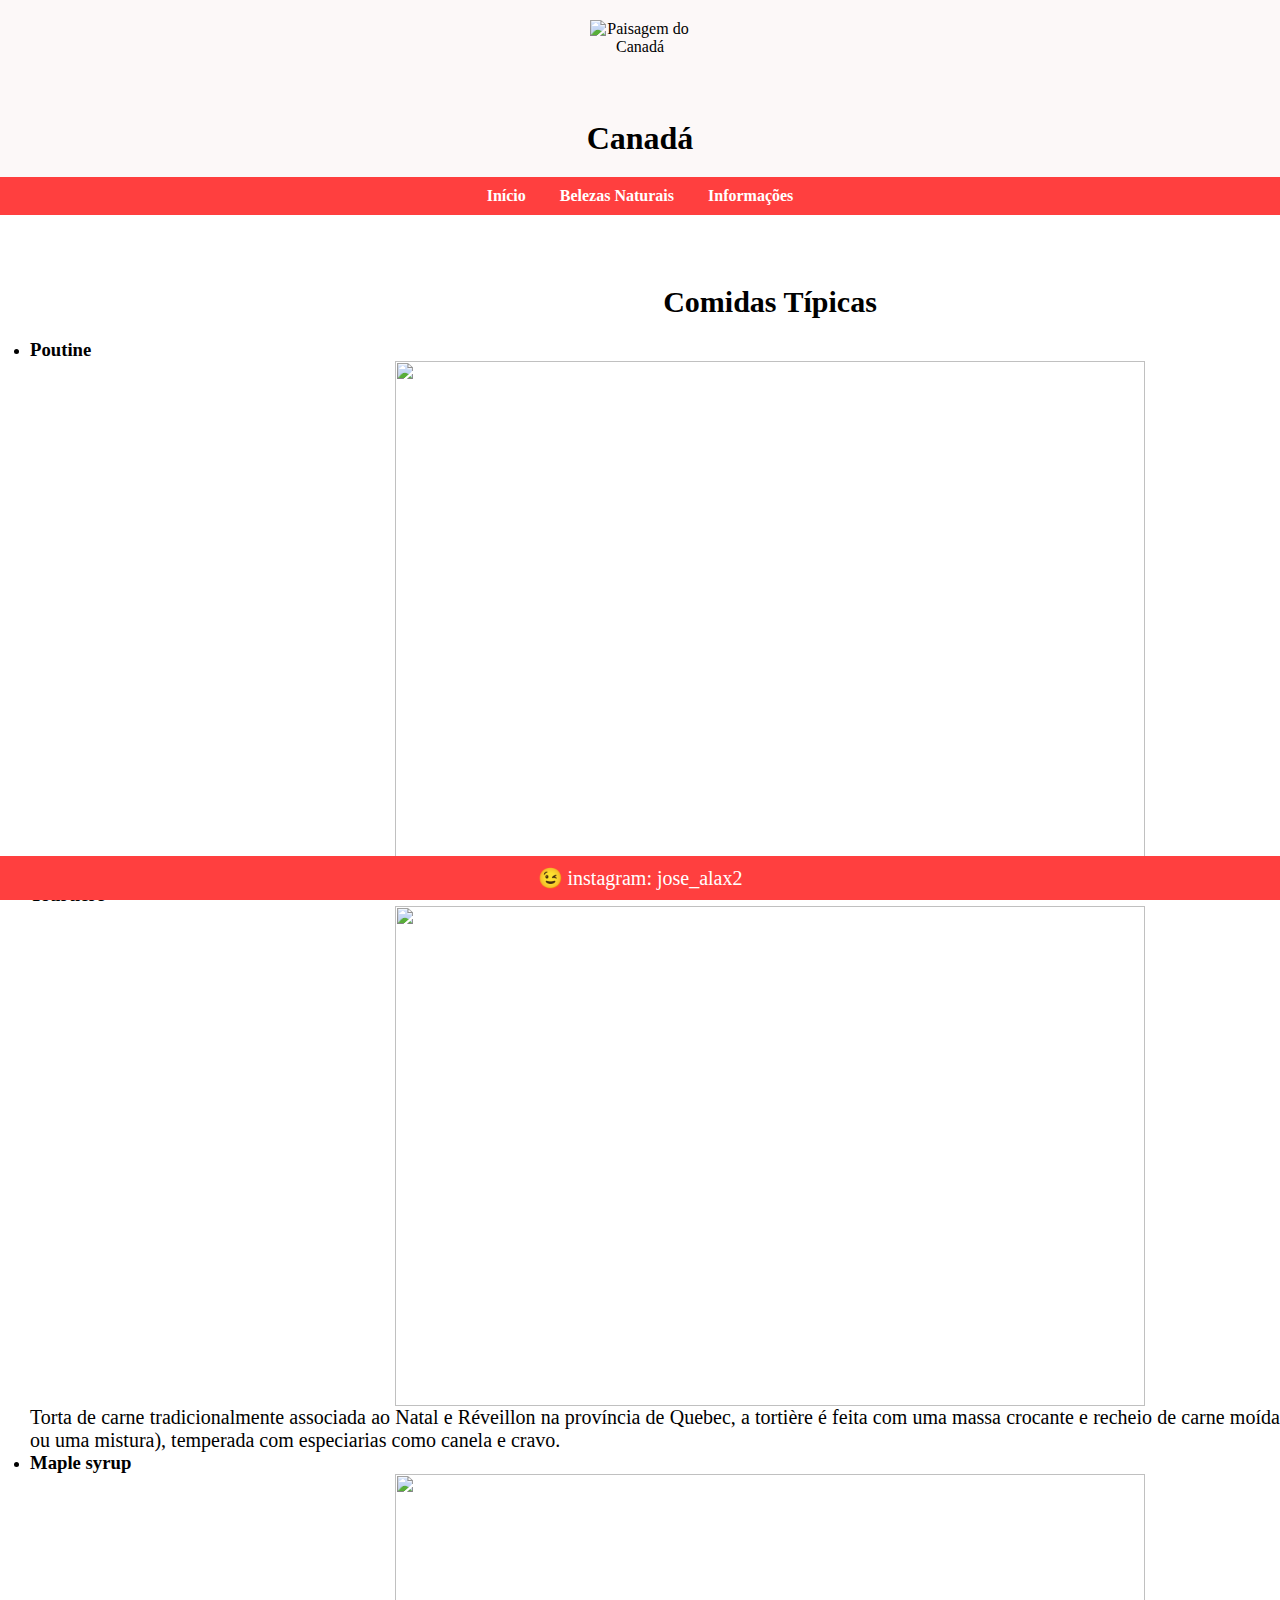
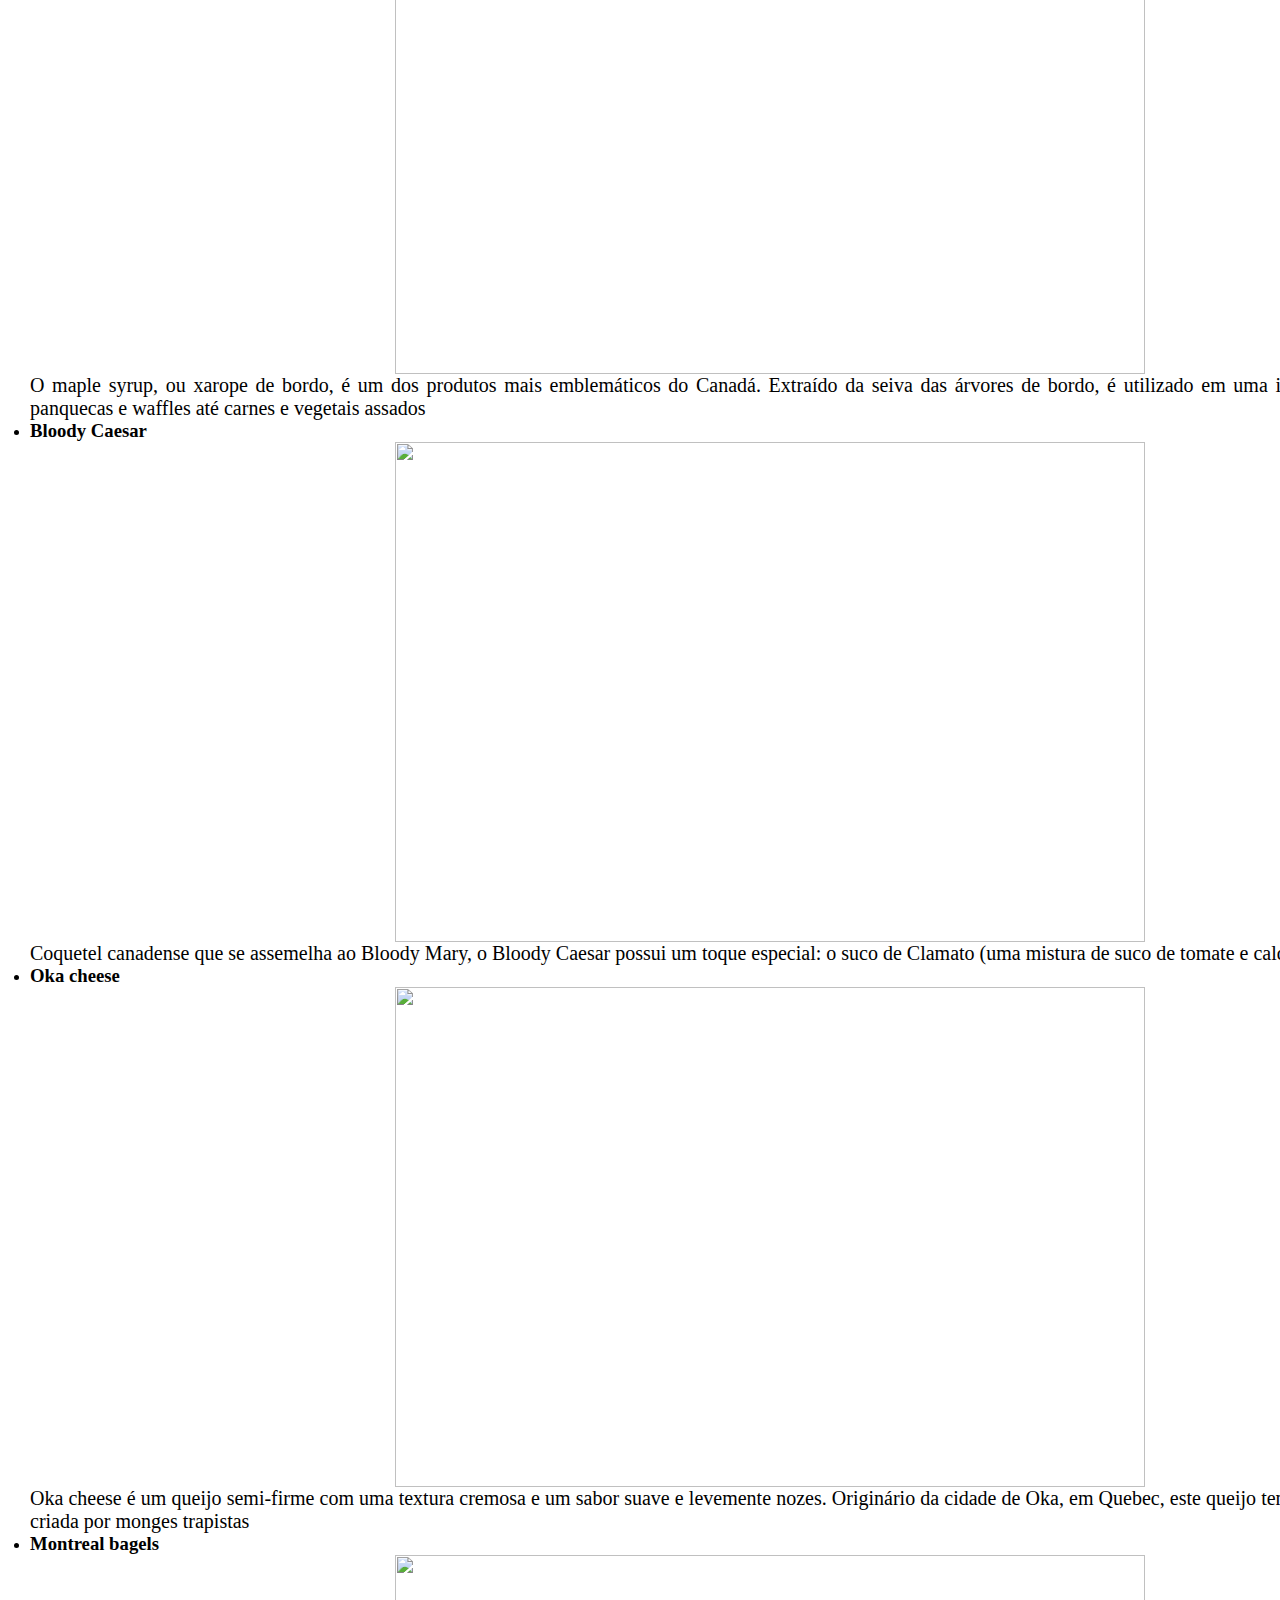
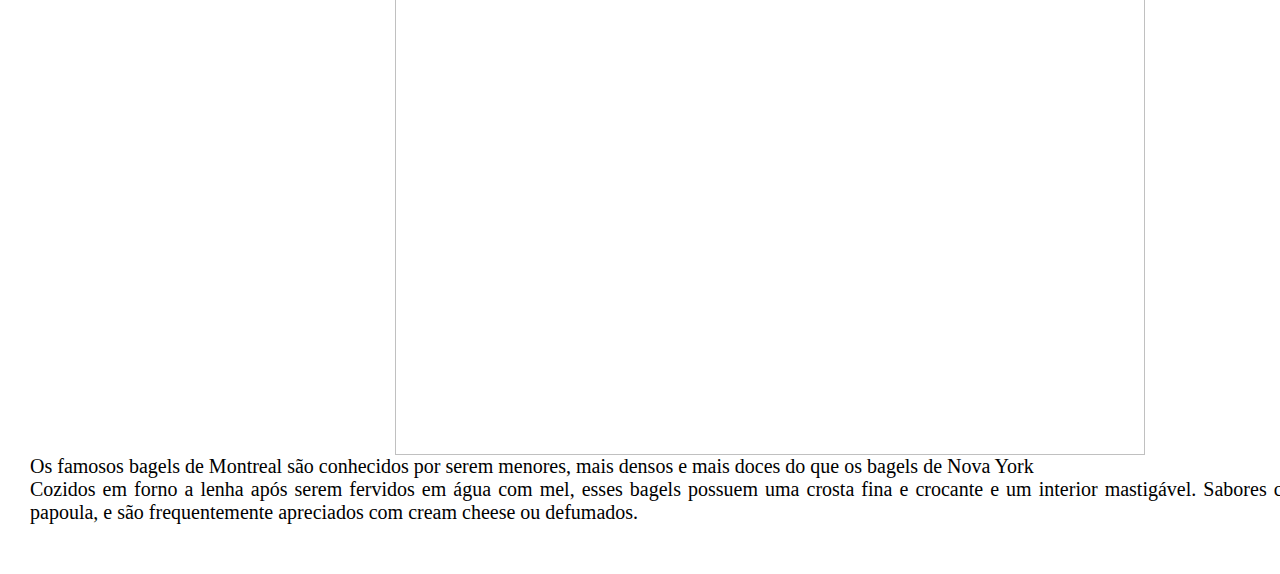
==== index.html @ ae168adc "test" ====
<!DOCTYPE html>
<html lang="pt-BR">
<head>
    <meta charset="UTF-8">
    <meta name="viewport" content="width=device-width, initial-scale=1.0">
    <title>Paisagens Naturais do Canadá</title>
    <link rel="stylesheet" href="style.css">
</head>
<body>
    <header>
        <img src="https://static.vecteezy.com/system/resources/previews/020/032/512/original/canada-leaf-sticker-simple-icon-png.png" alt="Paisagem do Canadá" width="1000" height="1000">
        <h1>Canadá</h1>
    </header>
    <nav>
        <ul>
            <li><a href="index.html">Início</a></li>
            <li><a href="belezas.html">Belezas Naturais</a></li>
            <li><a href="info.html">Informações</a></li>
        </ul>
    </nav>
    <main>
        <section>
            <ul class="limitado">
            <h2>Comidas Típicas</h2>
            <li><h3>Poutine</h3></li> 
            <img src="https://img.taste.com.au/GJej_qrp/taste/2016/11/poutine-104101-1.jpeg">  
            <p>Poutine é um prato clássico do Quebec que conquistou todo o Canadá. Sua base é simples: batatas fritas cobertas com queijo coalho e molho de carne.</p>
            <p> </p>
            <li><h3>Tourtière</h3></li>
            <img src="https://www.chicken.ca/wp-content/uploads/2020/09/Quebec-Chicken-Tourtiere-with-Chicken-2-ways-20.jpg">
            <p>Torta de carne tradicionalmente associada ao Natal e Réveillon na província de Quebec, a tortière é feita com uma massa crocante e recheio de carne moída (geralmente de porco, vitela ou uma mistura), temperada com especiarias como canela e cravo.            </p>
            <li><h3>Maple syrup</h3></li>
            <img src="https://puroeleve.com.br/wp-content/uploads/2024/03/WhatsApp-Image-2024-03-08-at-14.38.52.jpeg">
            <p>O maple syrup, ou xarope de bordo, é um dos produtos mais emblemáticos do Canadá. Extraído da seiva das árvores de bordo, é utilizado em uma infinidade de receitas, desde panquecas e waffles até carnes e vegetais assados</p>
            <li><h3>Bloody Caesar</h3></li>
            <img src="https://maplefromcanada.ca/uploads/2023/07/Bloody-Caesar-1200x628-1.jpg">
            <p>Coquetel canadense que se assemelha ao Bloody Mary, o Bloody Caesar possui um toque especial: o suco de Clamato (uma mistura de suco de tomate e caldo de amêijoa).</p>
            <li><h3>Oka cheese</h3></li>
            <img src="https://cheeselover.ca/wp-content/uploads/2020/07/lifestyle_oka_classique_0.jpg">
            <p>Oka cheese é um queijo semi-firme com uma textura cremosa e um sabor suave e levemente nozes. Originário da cidade de Oka, em Quebec, este queijo tem suas raízes em uma receita criada por monges trapistas</p>
            <li><h3>Montreal bagels</h3></li>
            <img src="https://loveincorporated.blob.core.windows.net/contentimages/main/6b68e32f-b4ce-4d4f-8570-6751995a065a-montreal-bagels.jpg">
            <p>Os famosos bagels de Montreal são conhecidos por serem menores, mais densos e mais doces do que os bagels de Nova York</p>
            <p>Cozidos em forno a lenha após serem fervidos em água com mel, esses bagels possuem uma crosta fina e crocante e um interior mastigável. Sabores clássicos incluem gergelim e papoula, e são frequentemente apreciados com cream cheese ou defumados.</p>
        </section>
    </main>
    <footer>
        <p>😉 instagram: jose_alax2</p>
    </footer>
</body>
</html>
---- style.css ----
/* Reset básico */
* {
    margin: 0;
    padding: 0;
    box-sizing: border-box;
}

body {
 
    background-size: cover; 
    background-position: center; 
    background-repeat: no-repeat;
}

header {
    background-color: #fcf8f8;
    color: rgb(0, 0, 0);
    padding: 20px;
    text-align: center;
}

.local{
  color: #999999;
  font-size: 18px;
  text-align: center;
  margin: 20px;
}

.limitado{
    width: 1500px; 
    text-align: justify; 
    padding: 10px; 
    margin: 20px auto; 

}

h2{
    font-size: 30px;
    text-align: center;
     margin: 20px; 
}

p{
    font-size: 20px;
}


img{
    width: 750px;
    height: 500px; 
    display: block; 
    margin: 0 auto;  
}

header img {
    max-width: 100px;
    height: auto;
    display: block;
    margin: 0 auto;
}

nav ul {
    list-style: none;
    padding: 10px;
    background-color: #ff3f3f;
    text-align: center;
}

nav ul li {
    display: inline;
    margin: 0 15px;
}

nav ul li a {
    color: white;
    text-decoration: none;
    font-weight: bold;
}

main {
    padding: 20px;
}

section {
    margin-bottom: 20px;
}

footer {
    background-color: #ff3f3f;
    color: white;
    text-align: center;
    padding: 10px;
    position: fixed;
    width: 100%;
    bottom: 0;
}
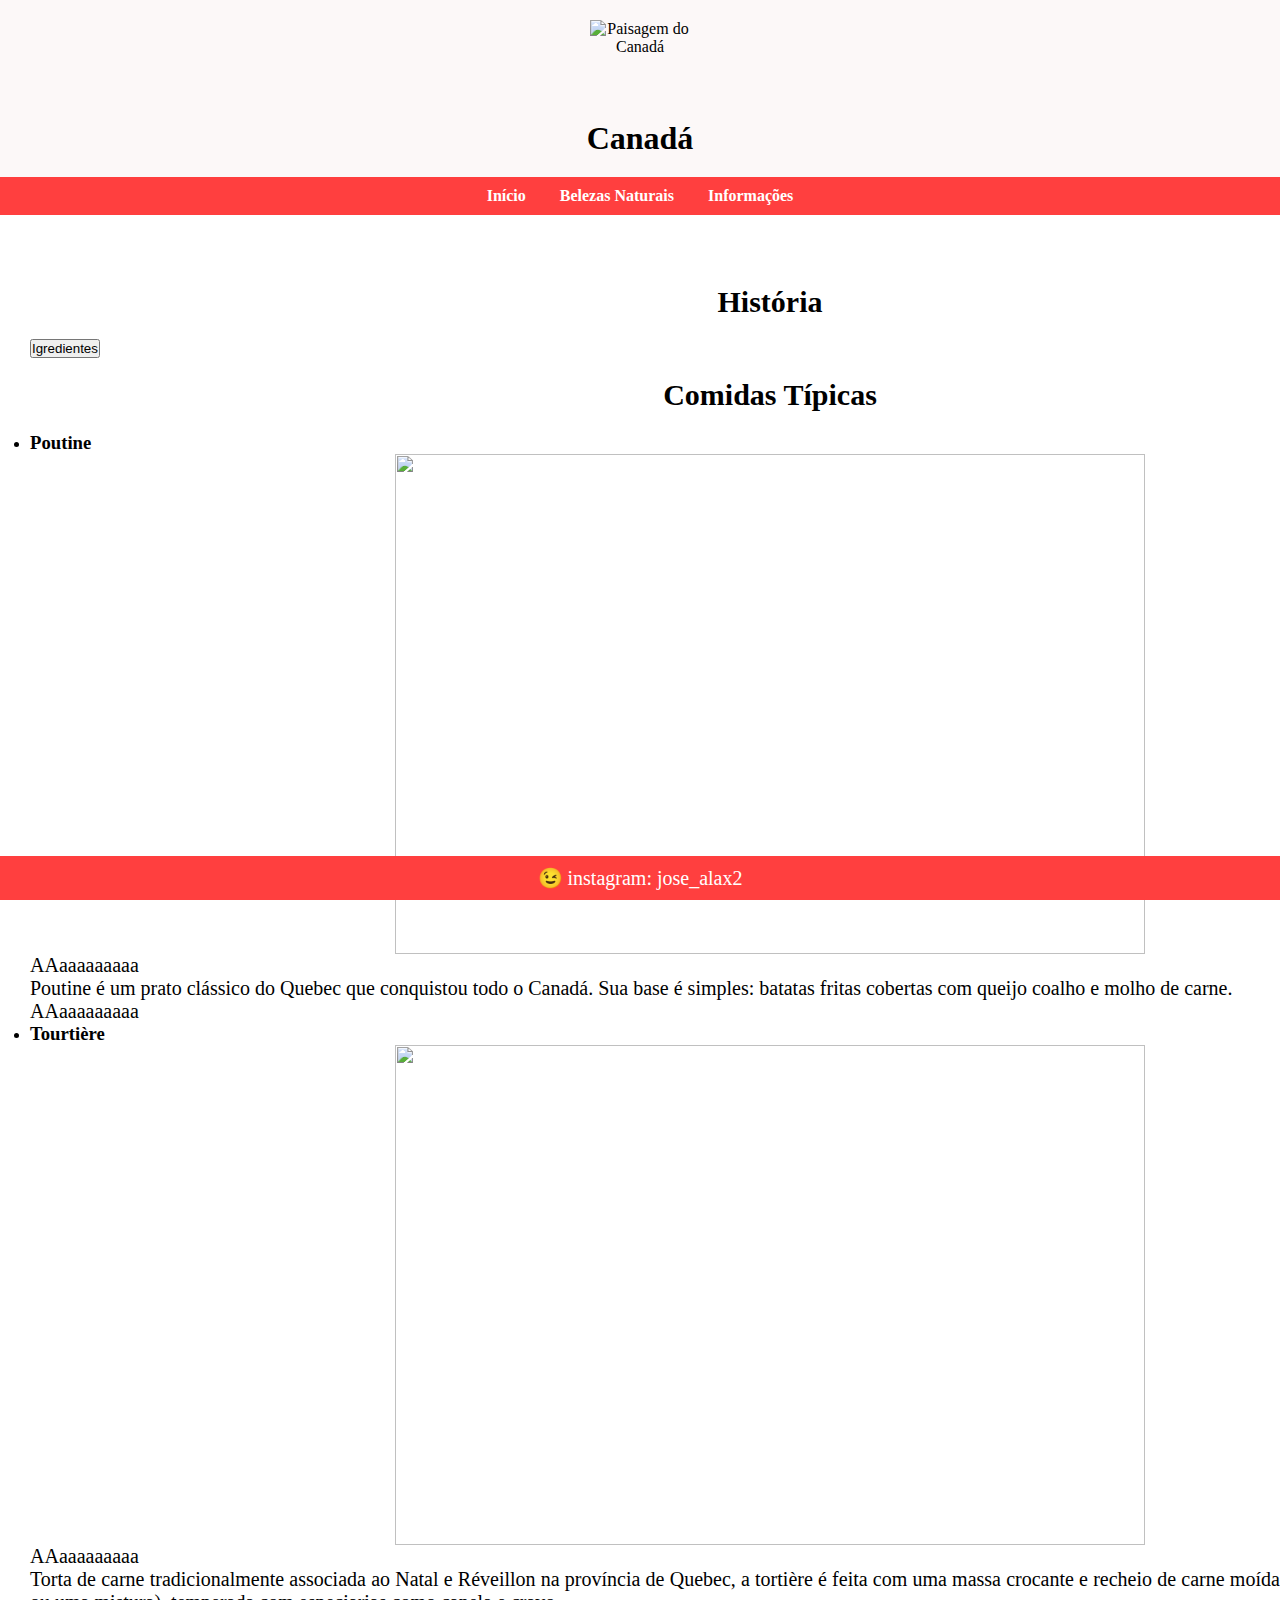
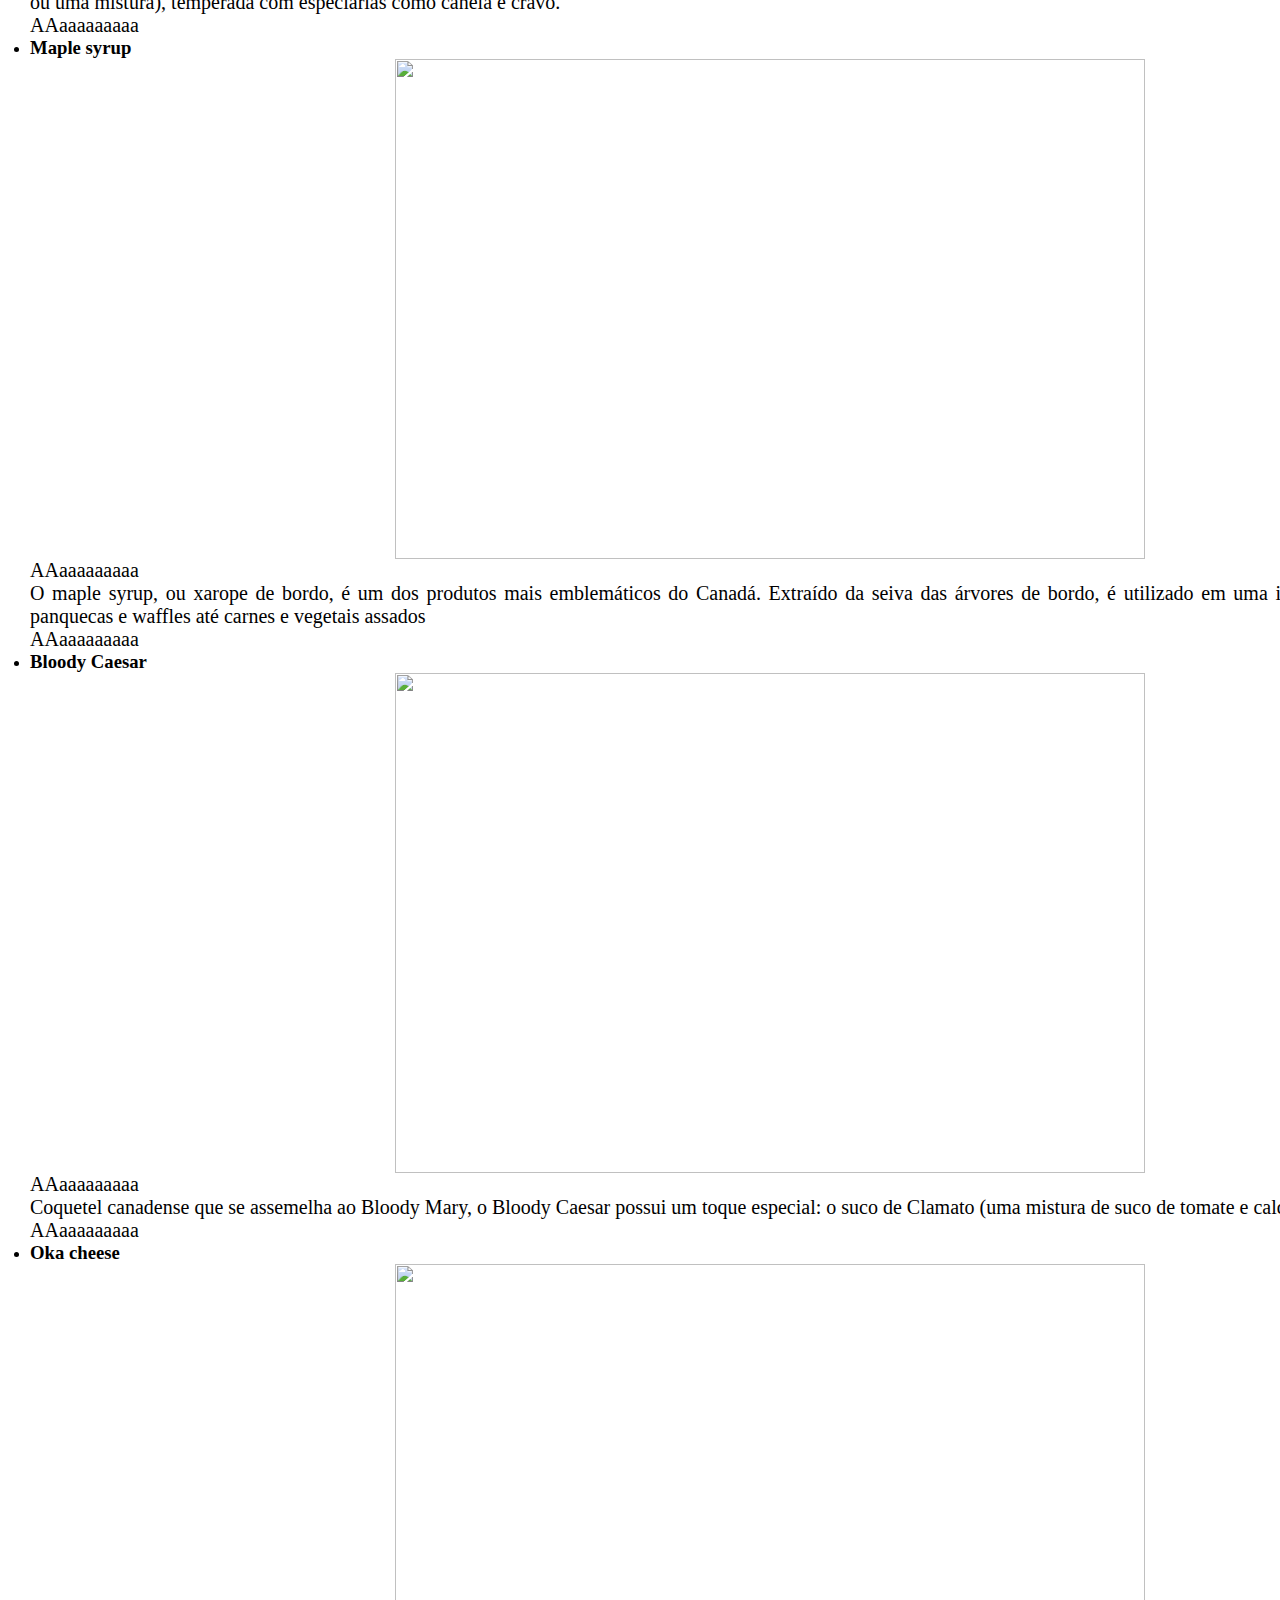
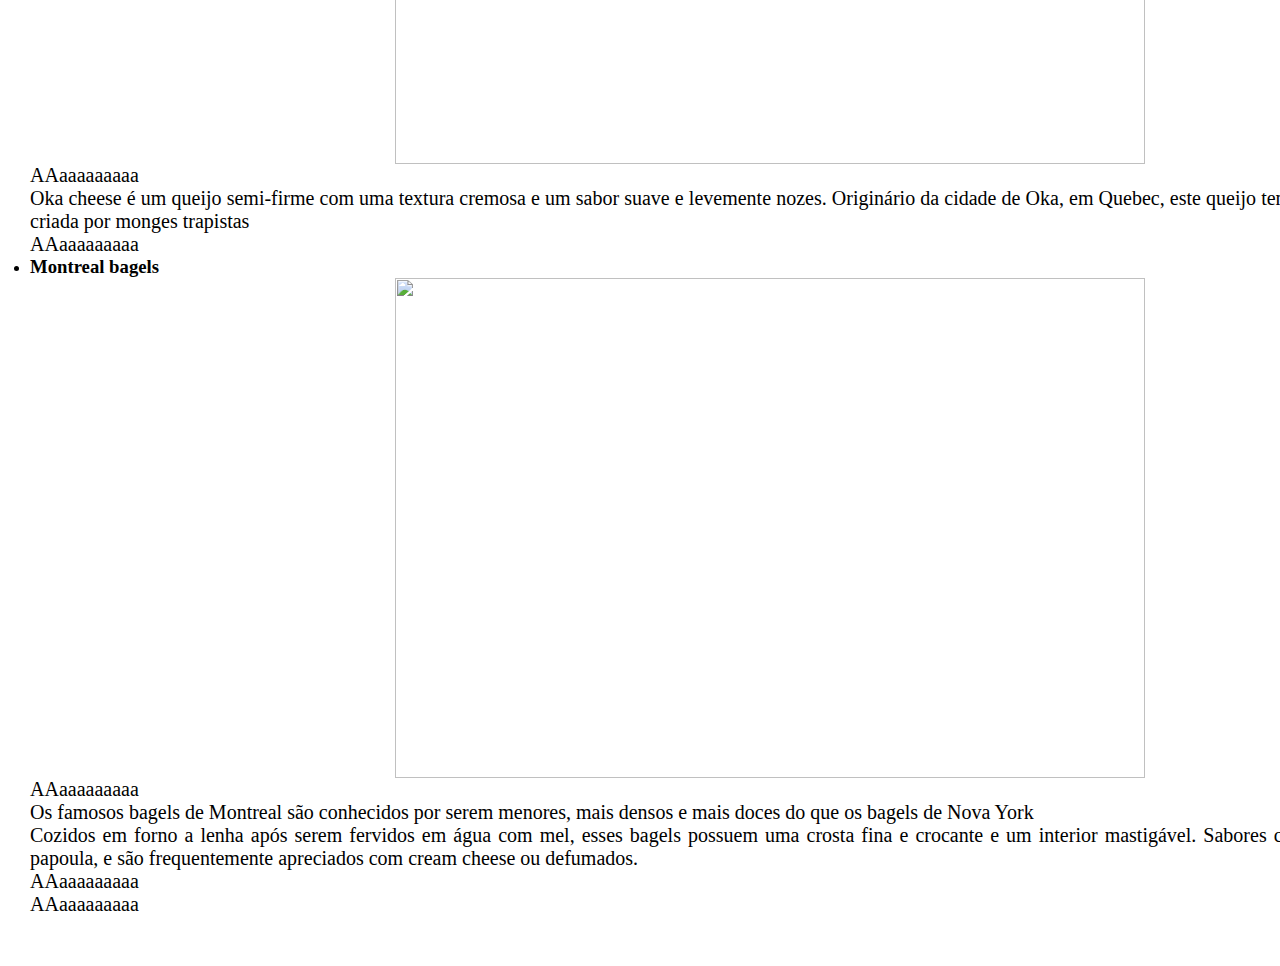
==== commit 90b45765: "Update index.html" ====
--- a/index.html
+++ b/index.html
@@ -4,6 +4,17 @@
     <meta charset="UTF-8">
     <meta name="viewport" content="width=device-width, initial-scale=1.0">
     <title>Paisagens Naturais do Canadá</title>
+    <style>
+        dialog::backdrop{
+            background-color: rgba(255, 151, 151, 0.493);
+        }
+
+        dialog{
+            border: none;
+            border-radius: 10px;
+            box-shadow: rgba(71, 0, 0, 0.623);
+        }
+    </style>
     <link rel="stylesheet" href="style.css">
 </head>
 <body>
@@ -21,27 +32,69 @@
     <main>
         <section>
             <ul class="limitado">
+                <h2>História</h2>
+                <button id="button">Igredientes</button>
+                <dialog id="modal">
+                    <h2>História do Canadá</h2>
+                    <p>A história do Canadá começa com os povos indígenas que habitaram o território há milhares de anos, incluindo as Primeiras Nações, os Métis e os Inuit, que desenvolveram culturas ricas e sustentáveis ​​em harmonia com a natureza. A colonização europeia teve início no século XVI, com exploradores franceses como Jacques Cartier e Samuel de Champlain, que fundaram Quebec em 1608, estabelecendo as bases da presença francesa. No entanto, após a Guerra dos Sete Anos (1756–1763), o território passou ao controle britânico.</p>
+                    <p>O Canadá tornou-se uma nação independente em 1º de julho de 1867, com a criação da Confederação Canadense, inicialmente formada pelas províncias de Ontário, Quebec, Nova Escócia e Novo Brunswick. Com o tempo, outras províncias e territórios foram integrados. A soberania plena ocorreu em 1982, com a adoção da Lei da Constituição.</p>
+                    <p>Hoje, o Canadá é reconhecido como um país multicultural, com duas línguas oficiais (inglês e francês) e um forte compromisso com a diversidade, os direitos humanos e a preservação de suas raízes indígenas e naturais.</p>
+                    <button id="button_close">fechar</button>
+                </dialog>
+
+                <script>
+                    const button = document.querySelector("#button")
+                    const modal = document.querySelector("#modal")
+                    const button_close = document.querySelector("#button_close")
+                
+                    button.onclick = function() {
+                        modal.showModal ()
+                    }
+
+                    button_close.onclick = function () {
+                        modal.close()
+                    }
+                </script>
+
             <h2>Comidas Típicas</h2>
+
             <li><h3>Poutine</h3></li> 
             <img src="https://img.taste.com.au/GJej_qrp/taste/2016/11/poutine-104101-1.jpeg">  
+            <p class="espaço">AAaaaaaaaaa</p>
             <p>Poutine é um prato clássico do Quebec que conquistou todo o Canadá. Sua base é simples: batatas fritas cobertas com queijo coalho e molho de carne.</p>
-            <p> </p>
+            <p class="espaço">AAaaaaaaaaa</p>
+
             <li><h3>Tourtière</h3></li>
             <img src="https://www.chicken.ca/wp-content/uploads/2020/09/Quebec-Chicken-Tourtiere-with-Chicken-2-ways-20.jpg">
+            <p class="espaço">AAaaaaaaaaa</p>
             <p>Torta de carne tradicionalmente associada ao Natal e Réveillon na província de Quebec, a tortière é feita com uma massa crocante e recheio de carne moída (geralmente de porco, vitela ou uma mistura), temperada com especiarias como canela e cravo.            </p>
+            <p class="espaço">AAaaaaaaaaa</p>
+
             <li><h3>Maple syrup</h3></li>
             <img src="https://puroeleve.com.br/wp-content/uploads/2024/03/WhatsApp-Image-2024-03-08-at-14.38.52.jpeg">
+            <p class="espaço">AAaaaaaaaaa</p>
             <p>O maple syrup, ou xarope de bordo, é um dos produtos mais emblemáticos do Canadá. Extraído da seiva das árvores de bordo, é utilizado em uma infinidade de receitas, desde panquecas e waffles até carnes e vegetais assados</p>
+            <p class="espaço">AAaaaaaaaaa</p>
+
             <li><h3>Bloody Caesar</h3></li>
             <img src="https://maplefromcanada.ca/uploads/2023/07/Bloody-Caesar-1200x628-1.jpg">
+            <p class="espaço">AAaaaaaaaaa</p>
             <p>Coquetel canadense que se assemelha ao Bloody Mary, o Bloody Caesar possui um toque especial: o suco de Clamato (uma mistura de suco de tomate e caldo de amêijoa).</p>
+            <p class="espaço">AAaaaaaaaaa</p>
+
             <li><h3>Oka cheese</h3></li>
             <img src="https://cheeselover.ca/wp-content/uploads/2020/07/lifestyle_oka_classique_0.jpg">
+            <p class="espaço">AAaaaaaaaaa</p>
             <p>Oka cheese é um queijo semi-firme com uma textura cremosa e um sabor suave e levemente nozes. Originário da cidade de Oka, em Quebec, este queijo tem suas raízes em uma receita criada por monges trapistas</p>
+            <p class="espaço">AAaaaaaaaaa</p>
+
             <li><h3>Montreal bagels</h3></li>
             <img src="https://loveincorporated.blob.core.windows.net/contentimages/main/6b68e32f-b4ce-4d4f-8570-6751995a065a-montreal-bagels.jpg">
+            <p class="espaço">AAaaaaaaaaa</p>
             <p>Os famosos bagels de Montreal são conhecidos por serem menores, mais densos e mais doces do que os bagels de Nova York</p>
             <p>Cozidos em forno a lenha após serem fervidos em água com mel, esses bagels possuem uma crosta fina e crocante e um interior mastigável. Sabores clássicos incluem gergelim e papoula, e são frequentemente apreciados com cream cheese ou defumados.</p>
+            <p class="espaço">AAaaaaaaaaa</p>
+            <p class="espaço">AAaaaaaaaaa</p>
         </section>
     </main>
     <footer>
